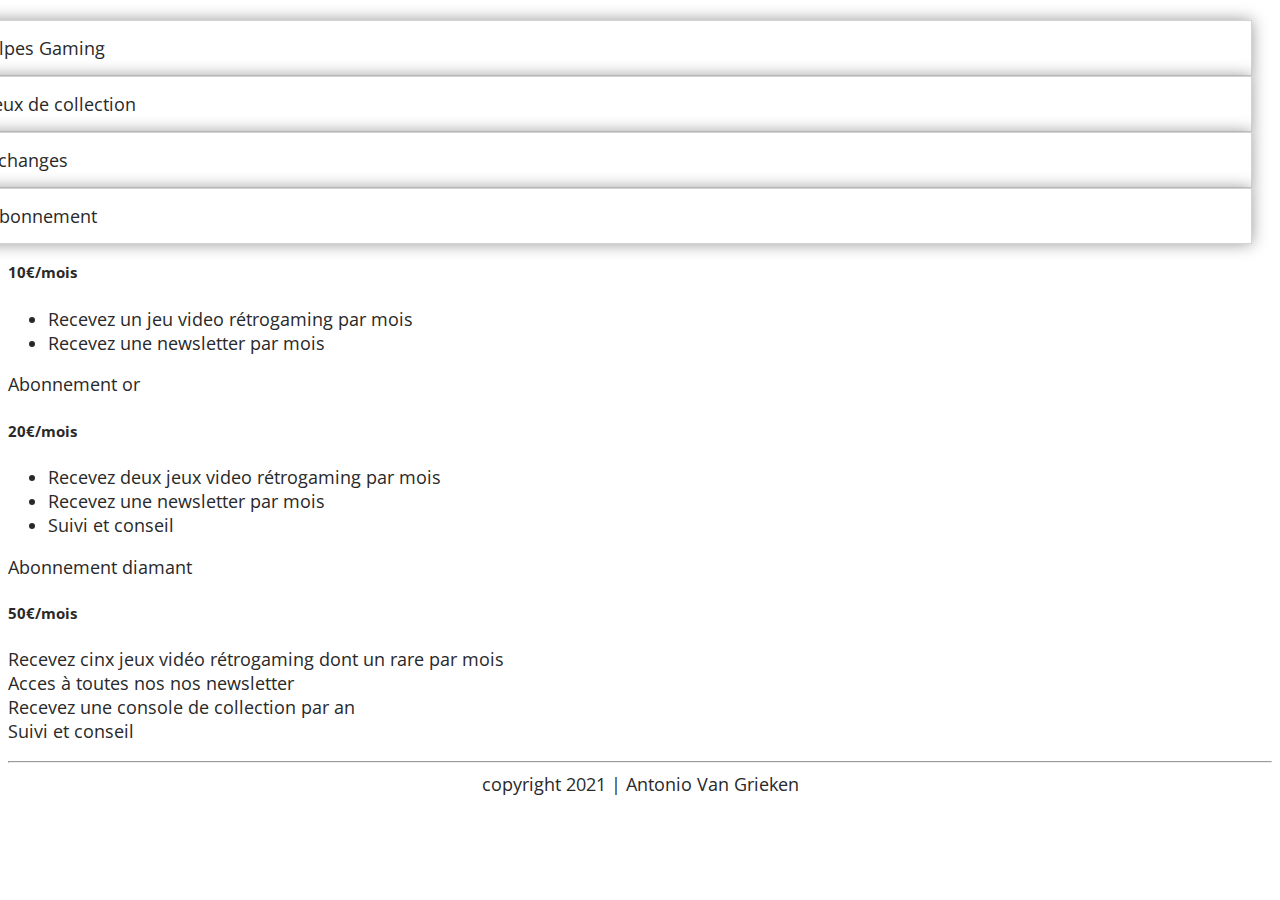
==== html/abonnement.html @ 2105a386 "feat(abonnement): add abonnement page" ====
<!DOCTYPE html>
<html lang="fr">
  <head>
    <title>Alpes Gaming - Abonnement</title>
    <meta name="description" content="Envie de recevoir des jeux de collection chez vous 
    et d'en savoir sur le monde de la collection dans le rétrogaming ? Nous vous proposons 3 formules d’abonnement qui correspondent à vos envies !" />
    <meta charset="UTF-8" />
    <meta http-equiv="X-UA-Compatible" content="IE=edge" />
    <meta name="viewport" content="width=device-width, initial-scale=1.0" />
    <meta name="author" content="Antonio Van Grieken, L&eacuteo Amsallem" />
    <link
      href="https://cdn.jsdelivr.net/npm/bootstrap@5.1.3/dist/css/bootstrap.min.css"
      rel="stylesheet"
      integrity="sha384-1BmE4kWBq78iYhFldvKuhfTAU6auU8tT94WrHftjDbrCEXSU1oBoqyl2QvZ6jIW3"
      crossorigin="anonymous"
    />
    <link rel="stylesheet" href="../css/main.css" />
    <meta name="" content="" />
    <!-- Global site tag (gtag.js) - Google Analytics -->
    <script
      async
      src="https://www.googletagmanager.com/gtag/js?id=G-KHVCHMQBJD"
    ></script>
    <script>
      window.dataLayer = window.dataLayer || [];
      function gtag() {
        dataLayer.push(arguments);
      }
      gtag("js", new Date());
      gtag("config", "G-KHVCHMQBJD");
    </script>
    <script
      src="https://cdn.jsdelivr.net/npm/bootstrap@5.1.3/dist/js/bootstrap.bundle.min.js"
      integrity="sha384-ka7Sk0Gln4gmtz2MlQnikT1wXgYsOg+OMhuP+IlRH9sENBO0LRn5q+8nbTov4+1p"
      crossorigin="anonymous"
    ></script>
  </head>
  <body>
    <header>
      <nav class="navbar fixed-top">
        <a href="index.html"><div class="nav-elem">Alpes Gaming</div></a>
        <a href="vente-jeux-video.html">
          <div class="nav-elem">Jeux de collection</div></a
        >
        <a href="echange-jeux-video.html"
          ><div class="nav-elem">Echanges</div></a
        >
        <a href="abonnement.html"><div class="nav-elem">Abonnement</div></a>
      </nav>
    </header>
    <hr />
    <h1>Choisissez votre offre</h1>
    <div class="container">
      <div class="card-group">
        <div class="card">
          <div class="card-header">Abonnement bronze</div>
          <div class="card-body">
            <h5 class="card-title">10€/mois</h5>
            <p class="card-text">
                <ul class="list-unstyled">
                    <li>Recevez un jeu video rétrogaming par mois</li>
                    <li>Recevez une newsletter par mois</li>
                  </ul>
            </p>
          </div>
        </div>
        <div class="card">
          <div class="card-header">Abonnement or</div>
          <div class="card-body">
            <h5 class="card-title">20€/mois</h5>
            <p class="card-text">
                <ul class="list-unstyled">
                    <li>Recevez deux jeux video rétrogaming par mois</li>
                    <li>Recevez une newsletter par mois</li>
                    <li>Suivi et conseil</li>
                </ul>
            </p>
          </div>
        </div>
        <div class="card">
          <div class="card-header">Abonnement diamant</div>

          <div class="card-body">
            <h5 class="card-title">50€/mois</h5>
            <p class="card-text">
                <li>Recevez cinx jeux vidéo rétrogaming dont un rare par mois</li>
                <li>Acces à toutes nos nos newsletter</li>
                <li>Recevez une console de collection par an</li>
                <li>Suivi et conseil</li>
            </p>
          </div>
        </div>
      </div>
    </div>
    <footer>
      <hr />
      copyright 2021 | Antonio Van Grieken
    </footer>
  </body>
</html>
---- css/main.css ----
@font-face {
  font-family: "Open Sans";
  src: url("../fonts/Open_Sans/OpenSans-VariableFont_wdth,wght.ttf");
}
html,
section,
footer,
nav,
table {
  width: 100%;
}

html {
  height: 100%;
}

body {
  font-size: 1.1em;
  font-family: "Open Sans";
  color: #292929;
  padding-top: 100px;
}

img,
.nav-elem {
  box-shadow: 0 0 15px #999;
}
img:hover,
.nav-elem:hover {
  opacity: 0.9;
}

header {
  width: 100%;
  background-color: white;
  display: flex;
  flex-direction: column;
  align-items: flex-end;
}

a,
a:hover,
a:visited {
  text-decoration: none;
  color: #292929;
}

nav {
  background-color: white;
  padding: 20px;
  position: fixed;
  top: 0px;
  width: 100%;
  z-index: 3;
}
nav .sub-menu {
  background-color: white;
  display: none;
  position: absolute;
  list-style-type: none;
  padding: 0px;
}
nav .nav-elem {
  background-color: white;
  border: 1px solid lightgray;
  text-decoration: none;
  color: #292929;
  padding: 15px;
}
nav .nav-elem:hover {
  background-color: #5c65ff;
  color: white;
}
nav .nav-elem:hover .sub-menu {
  display: block;
}

.trips {
  display: flex;
  justify-content: space-around;
}
.trips picture img {
  width: 200px;
  border-radius: 50%;
  border: 1px gray;
}

section {
  height: calc(100% - 600px);
}

.formSection {
  width: 100%;
  display: flex;
  justify-content: center;
}
.formSection form {
  width: fit-content;
}
.formSection form .imagePreview {
  padding: 10px;
}
.formSection form .imagePreview img {
  max-width: 150px;
}
.formSection form .formContainer {
  display: flex;
  justify-content: space-between;
}
.formSection form .formContainer div {
  display: flex;
  flex-direction: column;
  height: 100px;
  justify-content: space-around;
}

div.videoContainer {
  width: 300px;
}
div.videoContainer video {
  width: 100%;
}

table,
th,
td {
  border: 1px #5c65ff solid;
}

table {
  text-align: center;
}
table img {
  width: 300px;
  margin: 5px;
}
table th {
  background-color: #5c65ff;
  color: white;
}
table tr:nth-child(odd) {
  background-color: #adb2ff;
  color: #191919;
}
table tr:hover {
  opacity: 0.8;
}

.customButton {
  border: 1px solid lightgray;
  background: none;
  padding: 15px;
}
.customButton:hover {
  opacity: 0.7;
  cursor: grab;
}

.space {
  height: 200px;
  background-color: #5c65ff;
}

.row {
  display: flex;
  flex-direction: row;
  justify-content: space-around;
}

.card-img-top {
  width: 100%;
  height: 15vw;
  object-fit: cover;
}

footer {
  height: 50px;
  background-color: white;
  text-align: center;
}

/*# sourceMappingURL=main.css.map */
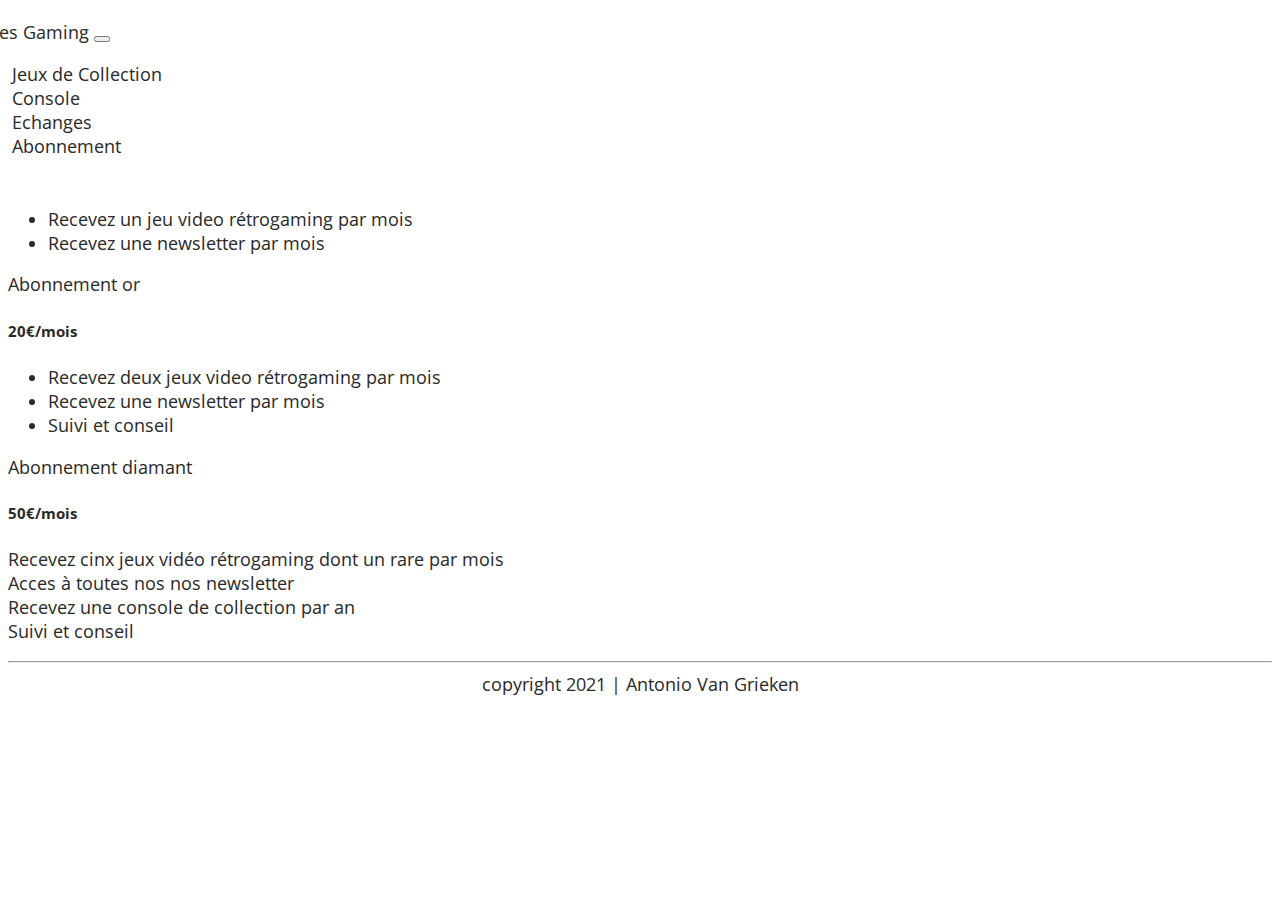
==== commit 0213a25e: "fix: nav" ====
--- a/html/abonnement.html
+++ b/html/abonnement.html
@@ -37,16 +37,29 @@
   </head>
   <body>
     <header>
-      <nav class="navbar fixed-top">
-        <a href="index.html"><div class="nav-elem">Alpes Gaming</div></a>
-        <a href="vente-jeux-video.html">
-          <div class="nav-elem">Jeux de collection</div></a
-        >
-        <a href="echange-jeux-video.html"
-          ><div class="nav-elem">Echanges</div></a
-        >
-        <a href="abonnement.html"><div class="nav-elem">Abonnement</div></a>
-      </nav>
+        <nav class="navbar navbar-expand-lg navbar-dark bg-dark">
+            <a class="navbar-brand" href="index.html">Alpes Gaming</a>
+            <button class="navbar-toggler" type="button" data-toggle="collapse" data-target="#navbarSupportedContent" aria-controls="navbarSupportedContent" aria-expanded="false" aria-label="Toggle navigation">
+              <span class="navbar-toggler-icon"></span>
+            </button>
+          
+            <div class="collapse navbar-collapse" id="navbarSupportedContent">
+              <ul class="navbar-nav mr-auto">
+                <li class="nav-item">
+                  <a class="nav-link" href="vente-jeux-video.html">Jeux de Collection</a>
+                </li>
+                <li class="nav-item">
+                  <a class="nav-link" href="vente-console.html">Console</a>
+                </li>
+                <li class="nav-item">
+                  <a class="nav-link" href="echange-jeux-video.html">Echanges</a>
+                </li>
+                <li class="nav-item">
+                  <a class="nav-link" href="abonnement.html">Abonnement</a>
+                </li>
+              </ul>
+            </div>
+          </nav>
     </header>
     <hr />
     <h1>Choisissez votre offre</h1>
--- a/css/main.css
+++ b/css/main.css
@@ -18,7 +18,6 @@
   font-size: 1.1em;
   font-family: "Open Sans";
   color: #292929;
-  padding-top: 100px;
 }
 
 img,
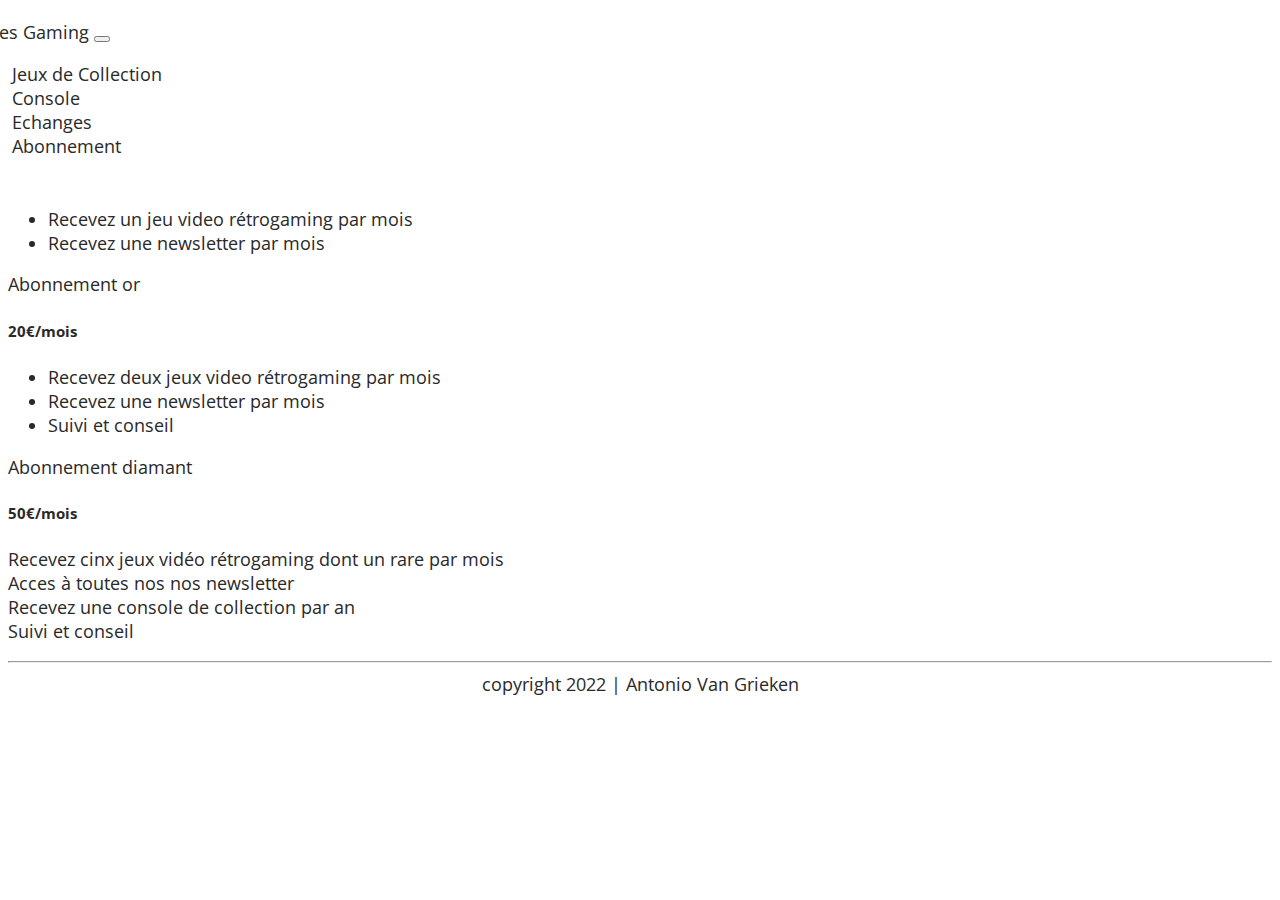
==== commit 00c24ee4: "fix: h1 aligned to the left" ====
--- a/html/abonnement.html
+++ b/html/abonnement.html
@@ -107,7 +107,7 @@
     </div>
     <footer>
       <hr />
-      copyright 2021 | Antonio Van Grieken
+      copyright 2022 | Antonio Van Grieken
     </footer>
   </body>
 </html>
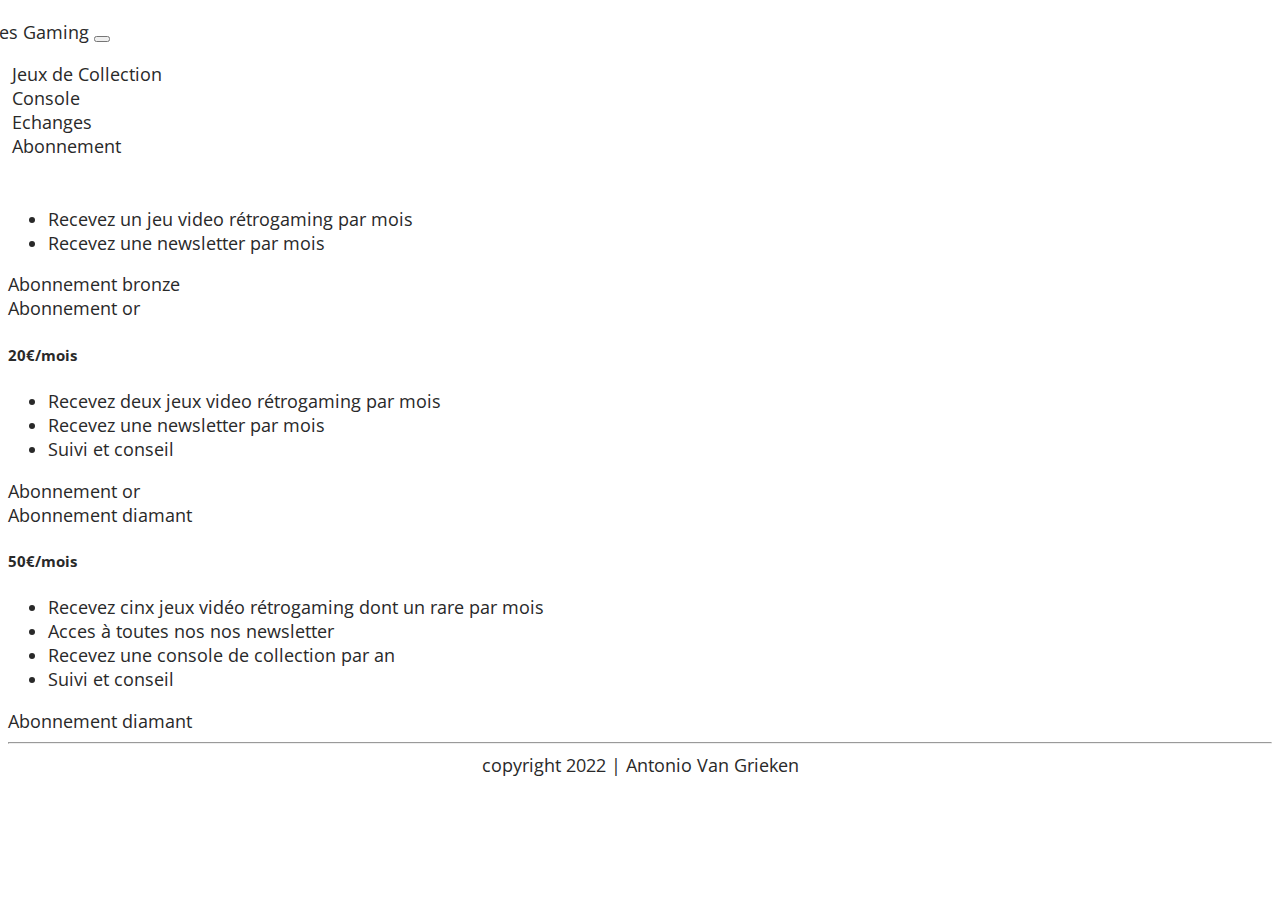
==== commit 0aa0433c: "feat(abonnement): add buttons" ====
--- a/html/abonnement.html
+++ b/html/abonnement.html
@@ -75,6 +75,7 @@
                     <li>Recevez une newsletter par mois</li>
                   </ul>
             </p>
+            <a href="#" class="btn btn-primary">Abonnement bronze</a>
           </div>
         </div>
         <div class="card">
@@ -88,6 +89,7 @@
                     <li>Suivi et conseil</li>
                 </ul>
             </p>
+            <a href="#" class="btn btn-primary">Abonnement or</a>
           </div>
         </div>
         <div class="card">
@@ -96,11 +98,14 @@
           <div class="card-body">
             <h5 class="card-title">50€/mois</h5>
             <p class="card-text">
-                <li>Recevez cinx jeux vidéo rétrogaming dont un rare par mois</li>
-                <li>Acces à toutes nos nos newsletter</li>
-                <li>Recevez une console de collection par an</li>
-                <li>Suivi et conseil</li>
+                <ul class="list-unstyled">
+                    <li>Recevez cinx jeux vidéo rétrogaming dont un rare par mois</li>
+                    <li>Acces à toutes nos nos newsletter</li>
+                    <li>Recevez une console de collection par an</li>
+                    <li>Suivi et conseil</li>
+                </ul>
             </p>
+            <a href="#" class="btn btn-primary">Abonnement diamant</a>
           </div>
         </div>
       </div>
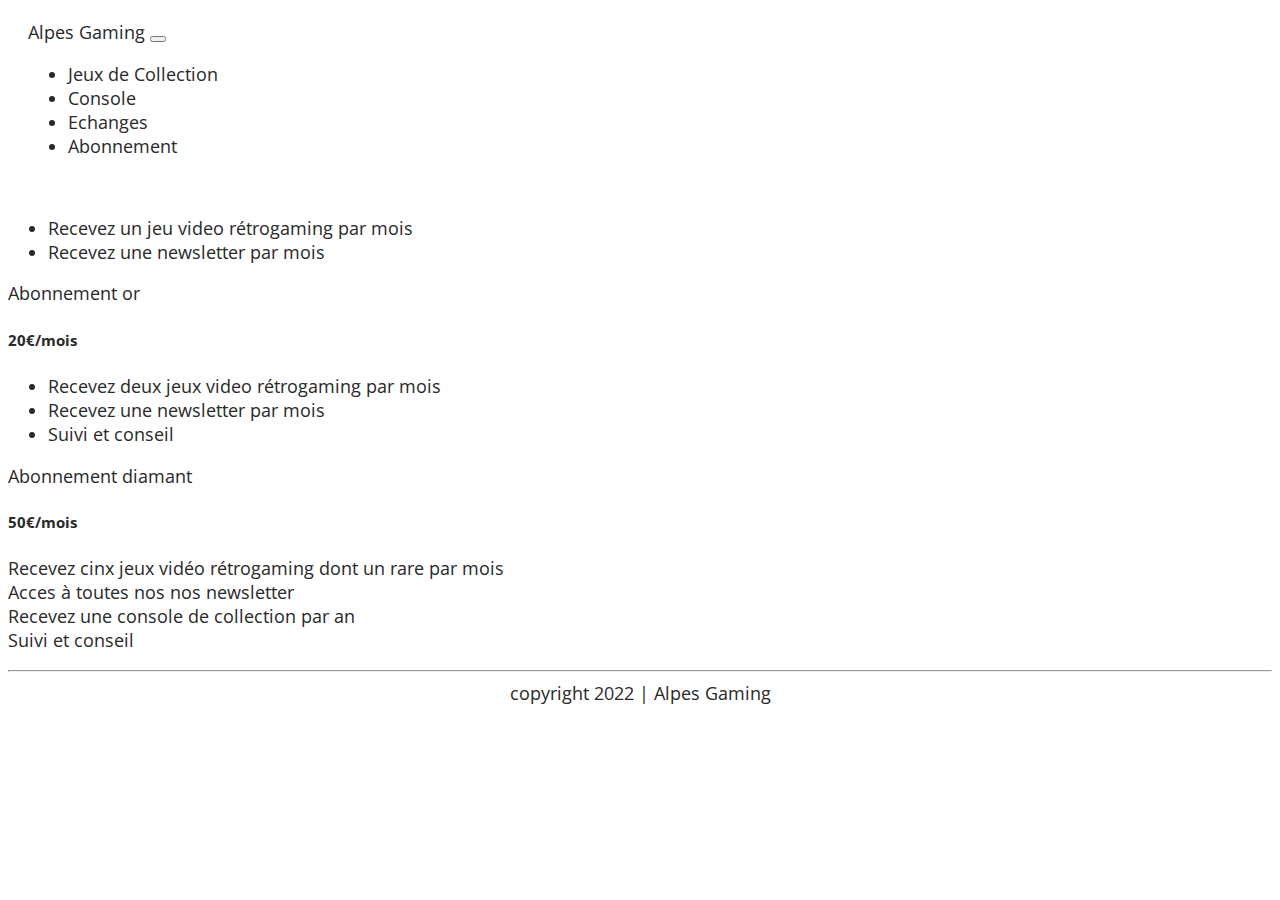
==== commit 570d27cc: "fix: copyright" ====
--- a/html/abonnement.html
+++ b/html/abonnement.html
@@ -60,9 +60,9 @@
               </ul>
             </div>
           </nav>
+          <h1>Choisissez votre offre</h1>
     </header>
     <hr />
-    <h1>Choisissez votre offre</h1>
     <div class="container">
       <div class="card-group">
         <div class="card">
@@ -75,7 +75,6 @@
                     <li>Recevez une newsletter par mois</li>
                   </ul>
             </p>
-            <a href="#" class="btn btn-primary">Abonnement bronze</a>
           </div>
         </div>
         <div class="card">
@@ -89,7 +88,6 @@
                     <li>Suivi et conseil</li>
                 </ul>
             </p>
-            <a href="#" class="btn btn-primary">Abonnement or</a>
           </div>
         </div>
         <div class="card">
@@ -98,21 +96,18 @@
           <div class="card-body">
             <h5 class="card-title">50€/mois</h5>
             <p class="card-text">
-                <ul class="list-unstyled">
-                    <li>Recevez cinx jeux vidéo rétrogaming dont un rare par mois</li>
-                    <li>Acces à toutes nos nos newsletter</li>
-                    <li>Recevez une console de collection par an</li>
-                    <li>Suivi et conseil</li>
-                </ul>
+                <li>Recevez cinx jeux vidéo rétrogaming dont un rare par mois</li>
+                <li>Acces à toutes nos nos newsletter</li>
+                <li>Recevez une console de collection par an</li>
+                <li>Suivi et conseil</li>
             </p>
-            <a href="#" class="btn btn-primary">Abonnement diamant</a>
           </div>
         </div>
       </div>
     </div>
     <footer>
       <hr />
-      copyright 2022 | Antonio Van Grieken
+      copyright 2022 | Alpes Gaming
     </footer>
   </body>
 </html>
--- a/css/main.css
+++ b/css/main.css
@@ -34,7 +34,6 @@
   background-color: white;
   display: flex;
   flex-direction: column;
-  align-items: flex-end;
 }
 
 a,
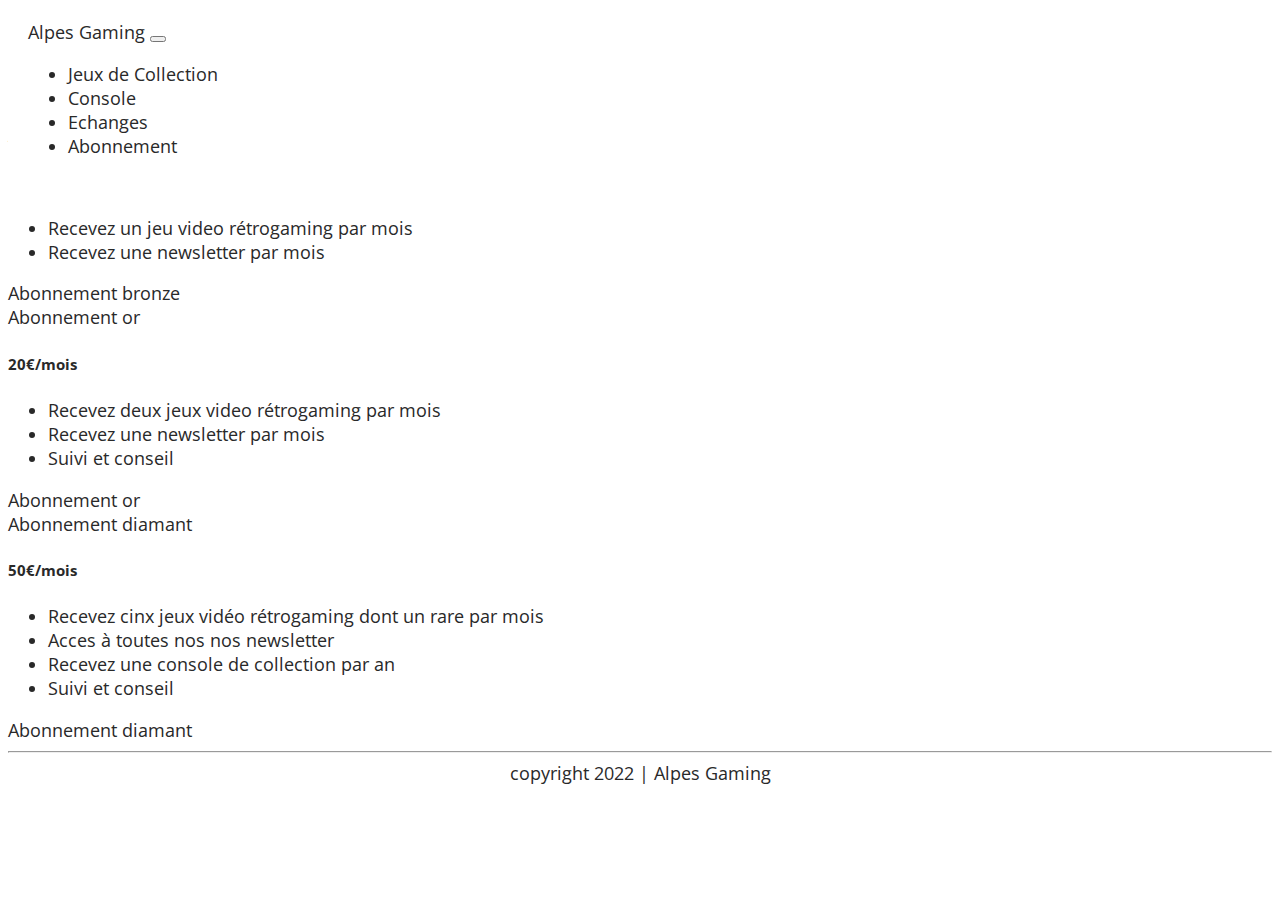
==== commit feca2d77: "Merge branch 'master' of github.com:antovang/alpes-gaming" ====
--- a/html/abonnement.html
+++ b/html/abonnement.html
@@ -75,6 +75,7 @@
                     <li>Recevez une newsletter par mois</li>
                   </ul>
             </p>
+            <a href="#" class="btn btn-primary">Abonnement bronze</a>
           </div>
         </div>
         <div class="card">
@@ -88,6 +89,7 @@
                     <li>Suivi et conseil</li>
                 </ul>
             </p>
+            <a href="#" class="btn btn-primary">Abonnement or</a>
           </div>
         </div>
         <div class="card">
@@ -96,11 +98,14 @@
           <div class="card-body">
             <h5 class="card-title">50€/mois</h5>
             <p class="card-text">
-                <li>Recevez cinx jeux vidéo rétrogaming dont un rare par mois</li>
-                <li>Acces à toutes nos nos newsletter</li>
-                <li>Recevez une console de collection par an</li>
-                <li>Suivi et conseil</li>
+                <ul class="list-unstyled">
+                    <li>Recevez cinx jeux vidéo rétrogaming dont un rare par mois</li>
+                    <li>Acces à toutes nos nos newsletter</li>
+                    <li>Recevez une console de collection par an</li>
+                    <li>Suivi et conseil</li>
+                </ul>
             </p>
+            <a href="#" class="btn btn-primary">Abonnement diamant</a>
           </div>
         </div>
       </div>
